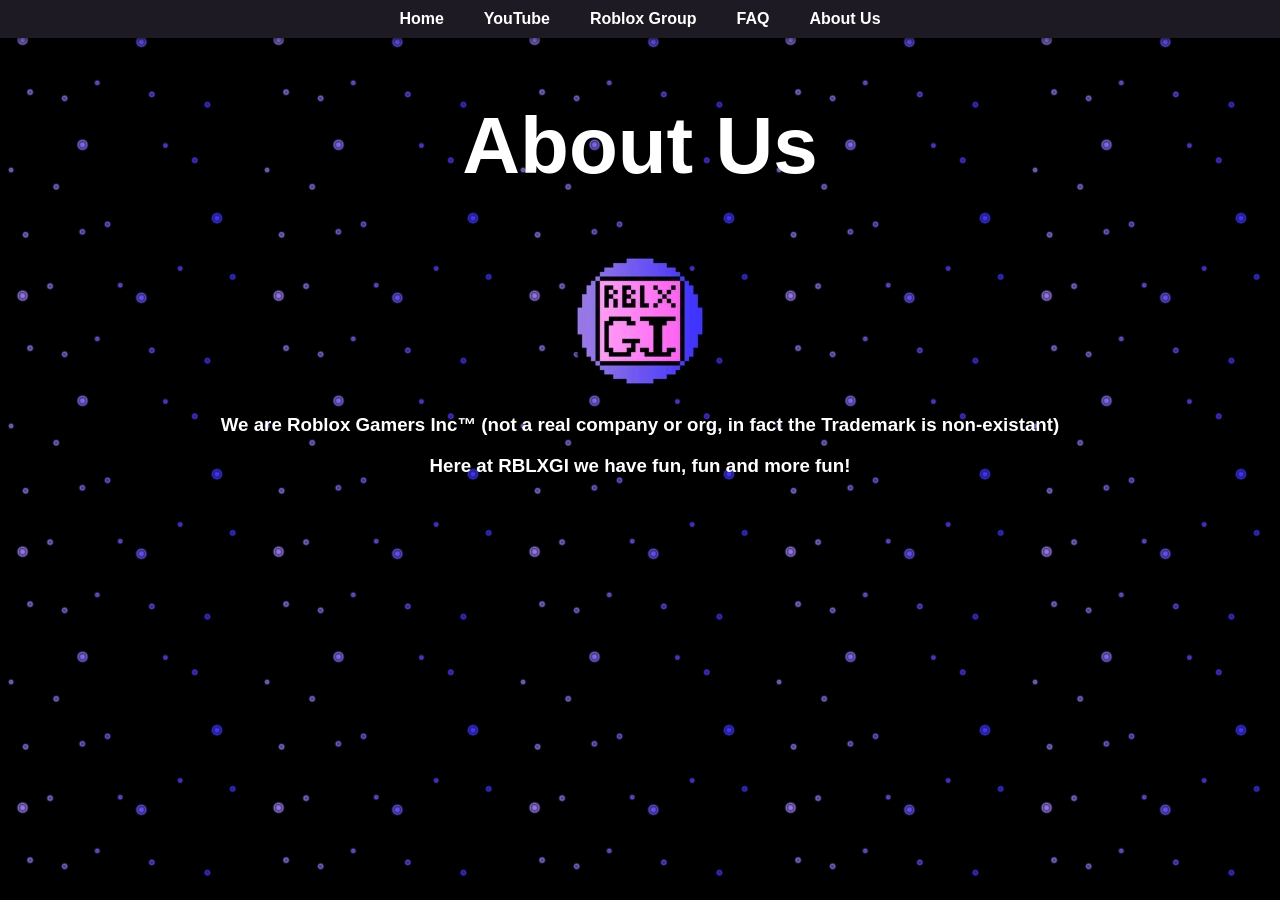
==== about.html @ de82f242 "Added FAQ, about, nav bar etc." ====
<!DOCTYPE html>
<html lang="en">
<head>
  <meta charset="UTF-8">
  <title>About Us</title>
  <link rel="stylesheet" href="style.css">
</head>
<body>

  <!-- Static top nav -->
  <nav>
    <ul>
     <li><a href="index.html">Home</a></li>
      <li><a href="https://www.youtube.com/@RBLXGI" target="_blank">YouTube</a></li>
      <li><a href="https://www.roblox.com/communities/10057363/ROBLOX-GAMERS-INC#!/about" target="_blank">Roblox Group</a></li>
      <li><a href="faq.html">FAQ</a></li>
      <li><a href="about.html">About Us</a></li>
    </ul>
  </nav>

  <!-- Main content -->
  <h1>About Us</h1>
  <img src="Images/logo.png" alt="Logo" class="logo">

  <h3>
    We are Roblox Gamers Inc™ (not a real company or org, in fact the Trademark is non-existant)
  </h3>
  <h3>
    Here at RBLXGI we have fun, fun and more fun!
  </h3>

</body>
</html>
---- style.css ----
/* =====================
   COLOR OPTIONS
===================== */
:root {
  --bg-color: #727272;           /* Background color */
  --text-color: #fff;         /* Text color */
  --nav-bg-color: #1d1a23;       /* Navbar background */
  --nav-link-color: #fff;     /* Navbar text color */
  --nav-link-hover: #9c3ae2;  /* Navbar hover color */
}

/* =====================
   BODY & BACKGROUND
===================== */
body {
  background-color: var(--bg-color);
  background-image: url('Images/tile1.png'); /* tiled background */
  background-repeat: repeat;
  background-position: top left;
  background-size: auto;

  color: var(--text-color);
  font-family: Arial, sans-serif;
  margin: 0;
  padding: 0;
  text-align: center;
}

/* =====================
   NAVBAR
===================== */
nav {
  position: fixed;       /* stick to top */
  top: 0;
  width: 100%;
  background-color: var(--nav-bg-color);
  z-index: 1000;
  box-shadow: 0 2px 5px rgba(0,0,0,0.5);
}

nav ul {
  list-style: none;
  margin: 0;
  padding: 10px 0;
  display: flex;
  justify-content: center;
  gap: 40px;
}

nav ul li a {
  text-decoration: none;
  color: var(--nav-link-color);
  font-weight: bold;
  transition: color 0.3s;
}

nav ul li a:hover {
  color: var(--nav-link-hover);
}

/* =====================
   MAIN HEADING
===================== */
h1 {
  font-size: 5em;
  margin-top: 100px; /* space below navbar */
}

/* =====================
   LOGO IMAGE
===================== */
.logo {
  margin-top: 30px;
  max-width: 80%;
  height: auto;
  display: block;
  margin-left: auto;
  margin-right: auto;
}
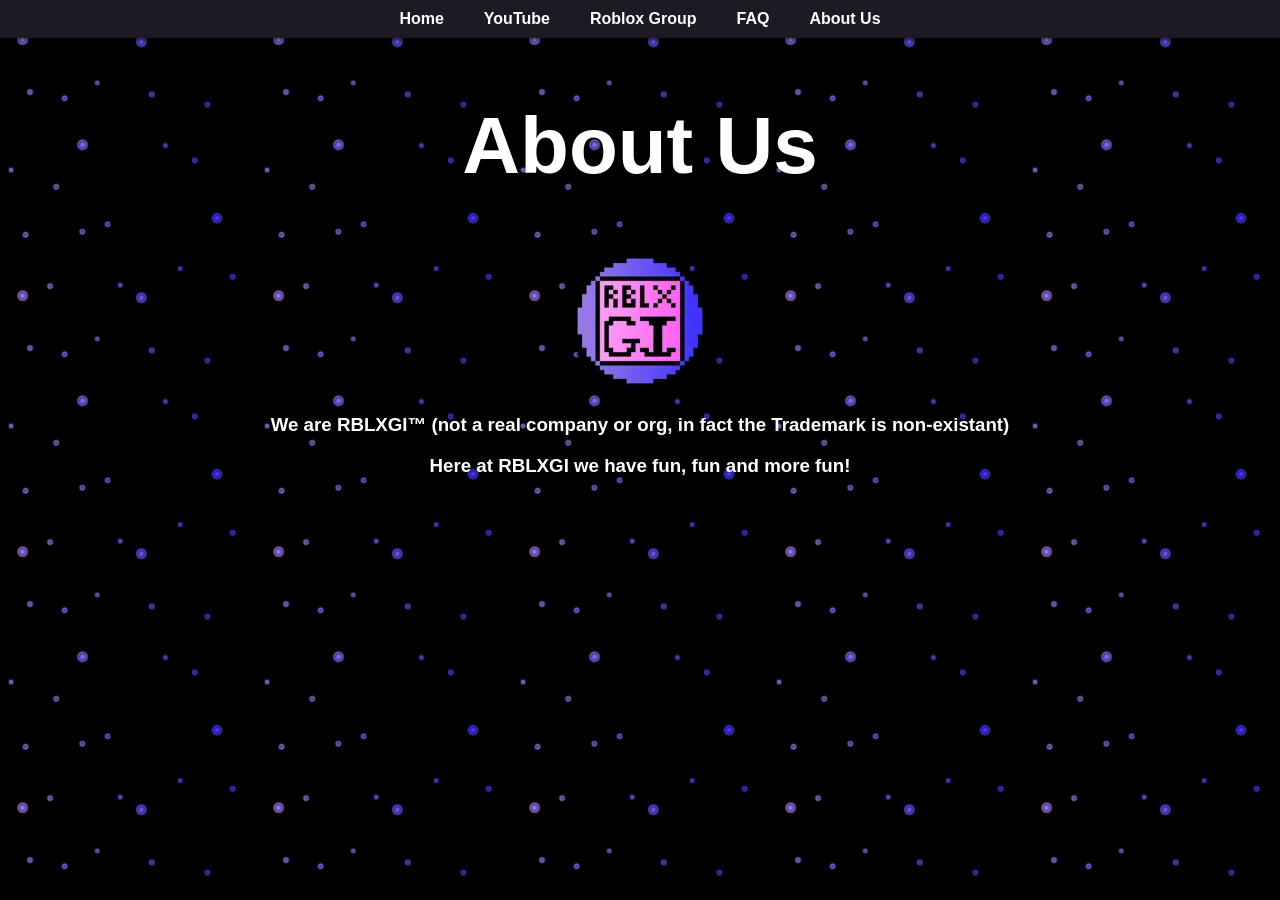
==== commit 77bfc296: "Update about.html changed ROBLOX GAMERS INC to RBLXGI in about" ====
--- a/about.html
+++ b/about.html
@@ -1,9 +1,17 @@
 <!DOCTYPE html>
 <html lang="en">
 <head>
+  <link rel="icon" href="Images/favicon.png" type="image/png">
   <meta charset="UTF-8">
   <title>About Us</title>
   <link rel="stylesheet" href="style.css">
+
+    <!-- Open Graph / Discord preview -->
+      <meta property="og:title" content="RBLXGI">
+      <meta property="og:description" content="Welcome to OFFICIAL Roblox Gamers Inc™ WEBSITE!!!">
+      <meta property="og:image" content="https://yourdomain.com/Images/logo.png">
+      <meta property="og:url" content="https://rbgi.uk">
+      <meta property="og:type" content="website">
 </head>
 <body>
 
@@ -23,11 +31,11 @@
   <img src="Images/logo.png" alt="Logo" class="logo">
 
   <h3>
-    We are Roblox Gamers Inc™ (not a real company or org, in fact the Trademark is non-existant)
+    We are RBLXGI™ (not a real company or org, in fact the Trademark is non-existant)
   </h3>
   <h3>
     Here at RBLXGI we have fun, fun and more fun!
   </h3>
 
 </body>
-</html>+</html>
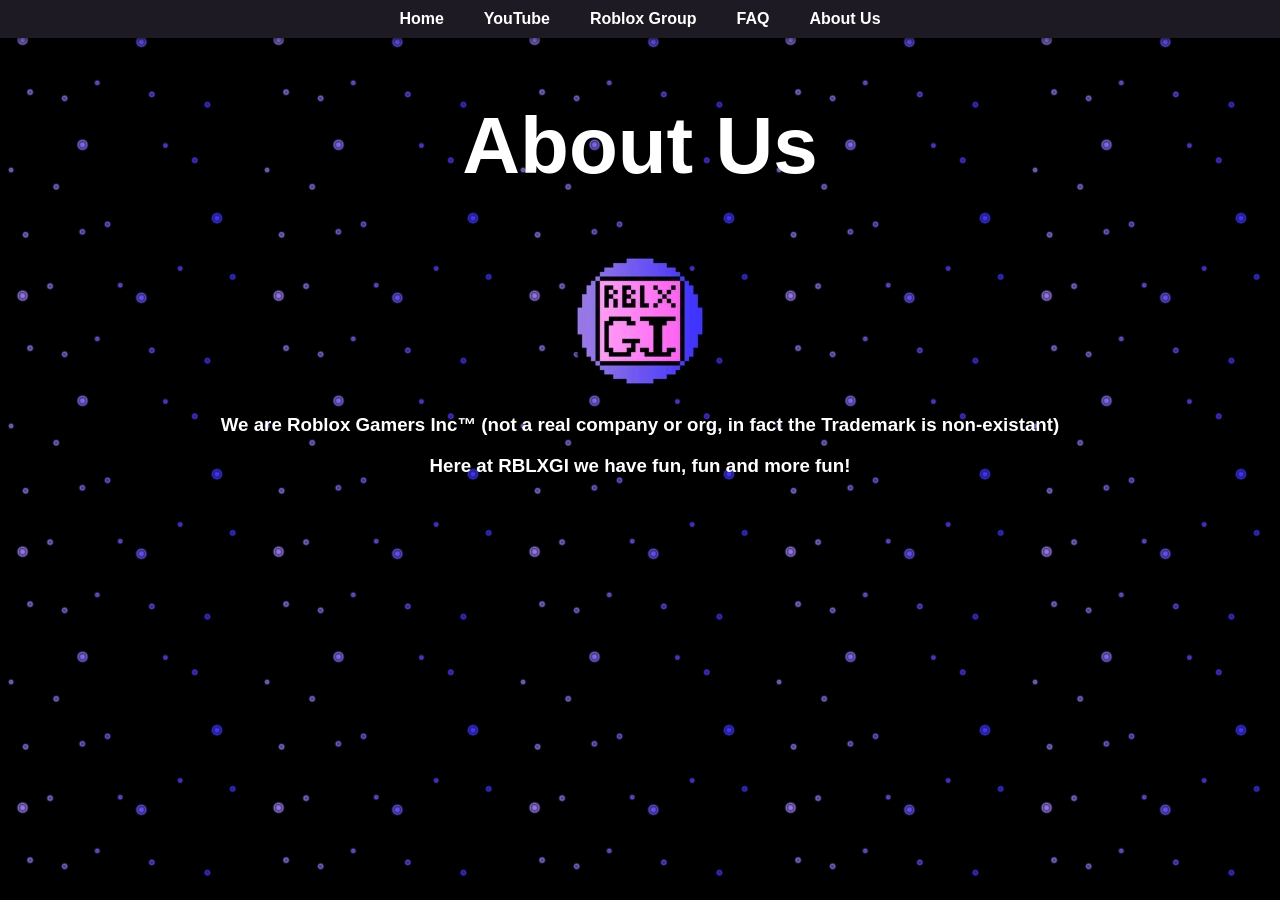
==== commit f125e387: "removed roblox from names" ====
--- a/about.html
+++ b/about.html
@@ -8,10 +8,10 @@
 
     <!-- Open Graph / Discord preview -->
       <meta property="og:title" content="RBLXGI">
-      <meta property="og:description" content="Welcome to OFFICIAL Roblox Gamers Inc™ WEBSITE!!!">
+      <meta property="og:description" content="Welcome to OFFICIAL RBLXGI™ WEBSITE!!!">
       <meta property="og:image" content="https://yourdomain.com/Images/logo.png">
       <meta property="og:url" content="https://rbgi.uk">
-      <meta property="og:type" content="website">
+       <meta property="og:type" content="website">
 </head>
 <body>
 
@@ -31,11 +31,11 @@
   <img src="Images/logo.png" alt="Logo" class="logo">
 
   <h3>
-    We are RBLXGI™ (not a real company or org, in fact the Trademark is non-existant)
+    We are Roblox Gamers Inc™ (not a real company or org, in fact the Trademark is non-existant)
   </h3>
   <h3>
     Here at RBLXGI we have fun, fun and more fun!
   </h3>
 
 </body>
-</html>
+</html>
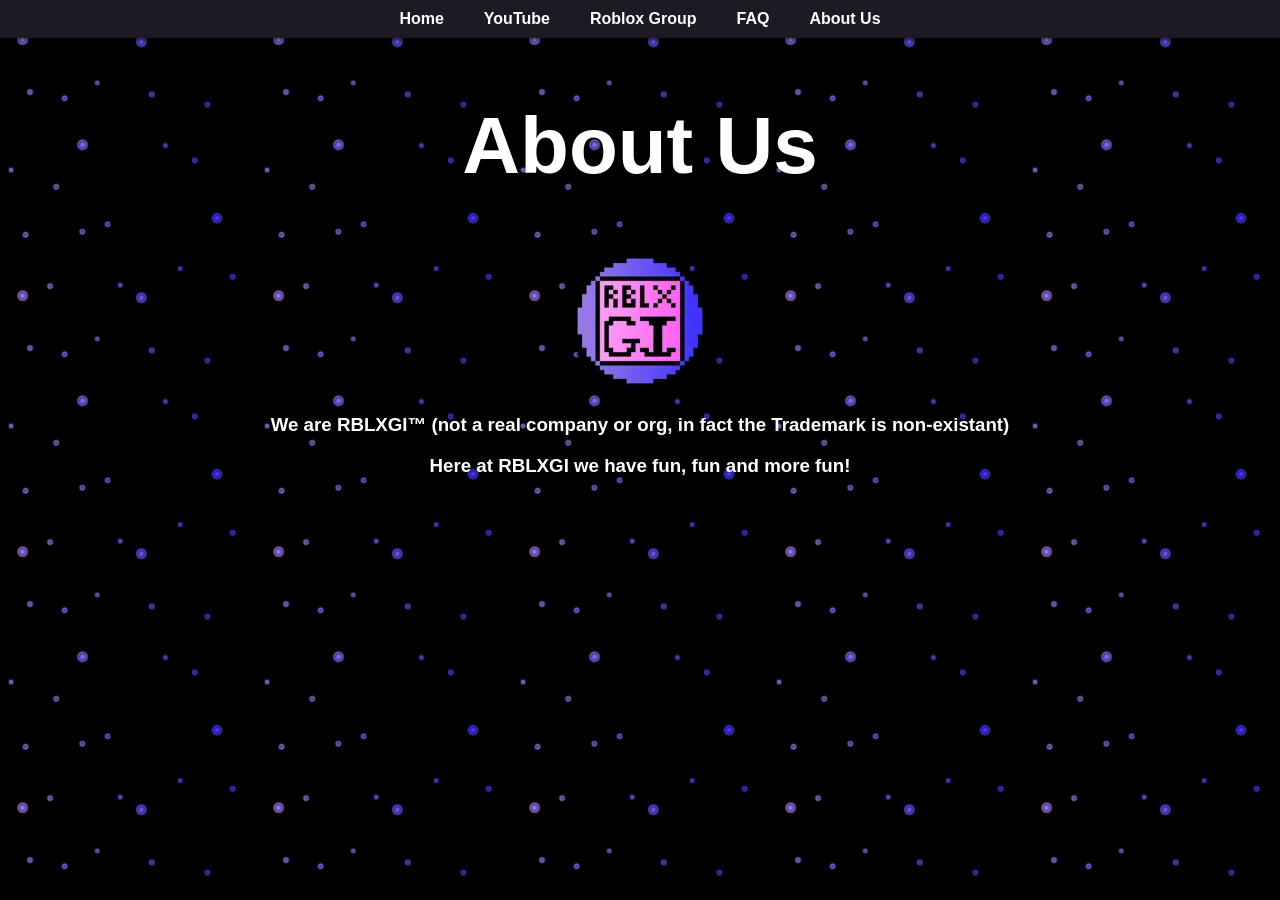
==== commit 58cb2c82: "Update about.html removed reference to Roblox" ====
--- a/about.html
+++ b/about.html
@@ -31,11 +31,11 @@
   <img src="Images/logo.png" alt="Logo" class="logo">
 
   <h3>
-    We are Roblox Gamers Inc™ (not a real company or org, in fact the Trademark is non-existant)
+    We are RBLXGI™ (not a real company or org, in fact the Trademark is non-existant)
   </h3>
   <h3>
     Here at RBLXGI we have fun, fun and more fun!
   </h3>
 
 </body>
-</html>+</html>
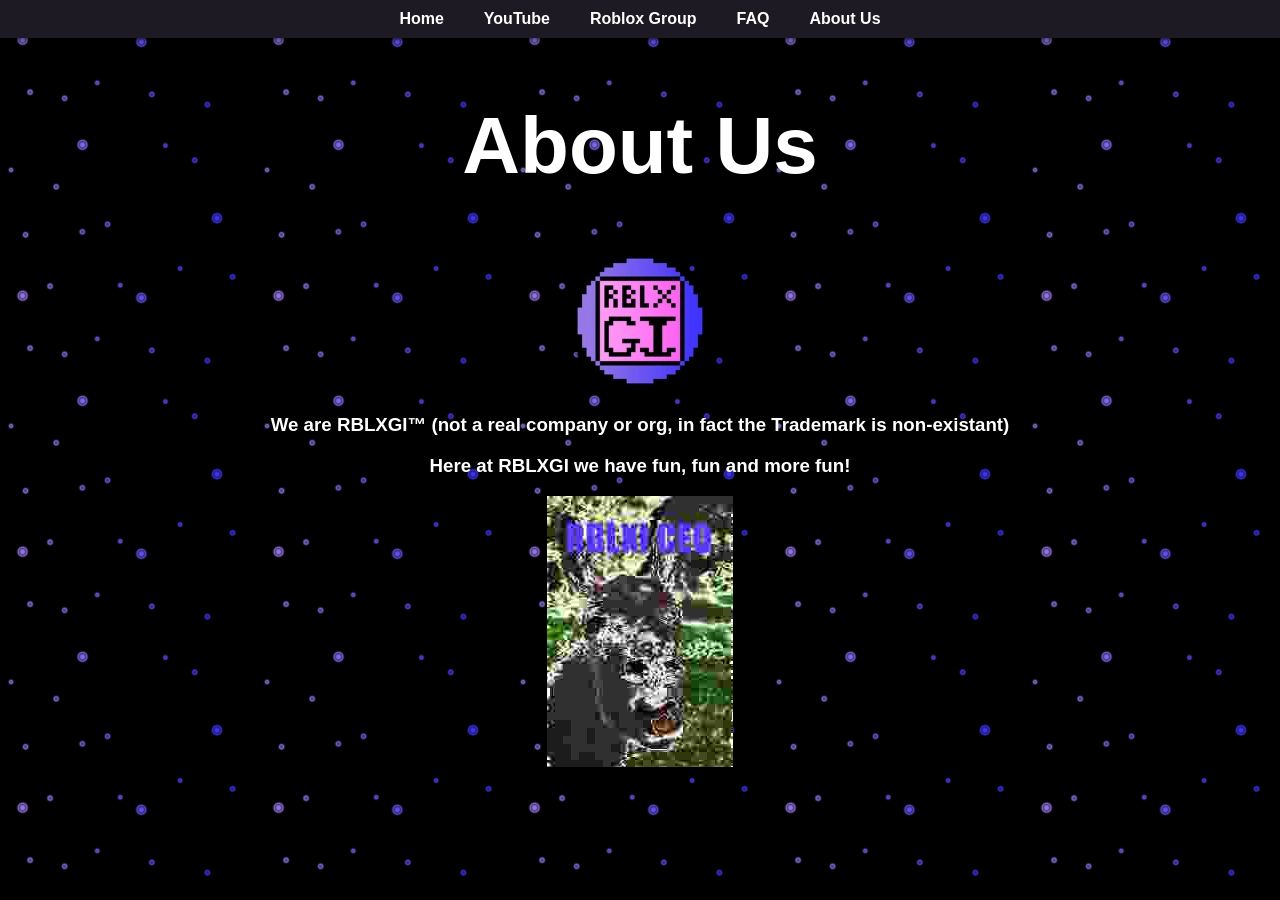
==== commit 949b22dd: "Update about.html" ====
--- a/about.html
+++ b/about.html
@@ -37,5 +37,7 @@
     Here at RBLXGI we have fun, fun and more fun!
   </h3>
 
+    <img src="Images/donk.jpg">
+
 </body>
 </html>
